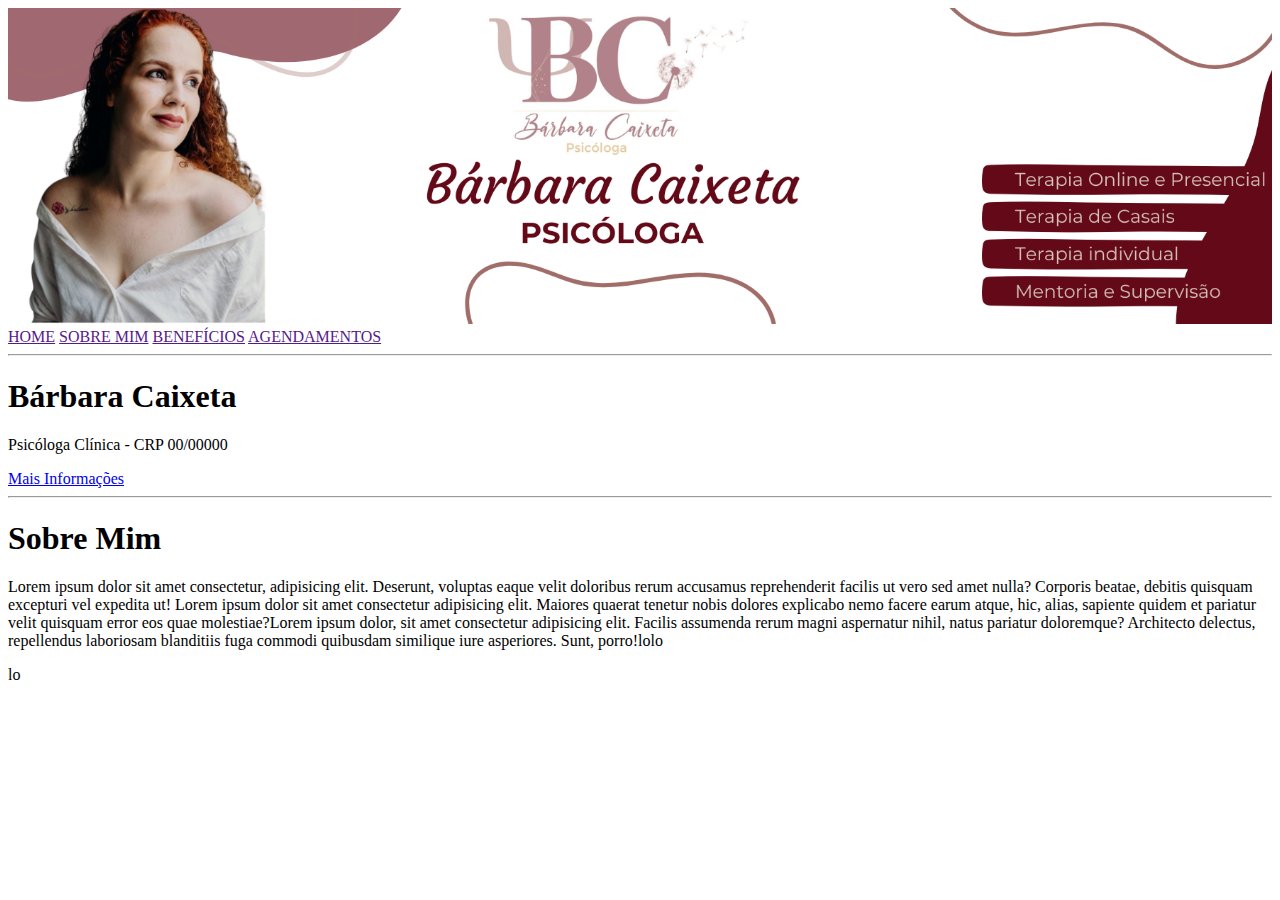
==== index.html @ 74740e5e "Novo Projeto" ====
<!DOCTYPE html>
<html lang="pt-br">
<head>
    <meta charset="UTF-8">
    <meta name="viewport" content="width=device-width, initial-scale=1.0">
    <title>Psicóloga Bárbara Caixeta</title>
</head>
<body>
    <header>
        <a href="#"><img src="imagens/banner2.png" width="100%" alt="Logo da página"></a>
        <nav>
            <a href="">HOME</a>
            <a href="">SOBRE MIM</a>
            <a href="">BENEFÍCIOS</a>
            <a href="">AGENDAMENTOS</a>
        </nav> <hr>
    </header>
  <main>
    <h1>Bárbara Caixeta</h1>
        <p>Psicóloga Clínica - CRP 00/00000</p>
        <a target="_blank" href="https://wa.me/5561999915606"><span>
            Mais Informações
        </span>
        </a> <hr>
     
    <h1>Sobre Mim</h1>
    <p>Lorem ipsum dolor sit amet consectetur, adipisicing elit. Deserunt, voluptas eaque velit doloribus rerum accusamus reprehenderit facilis ut vero sed amet nulla? Corporis beatae, debitis quisquam excepturi vel expedita ut! Lorem ipsum dolor sit amet consectetur adipisicing elit. Maiores quaerat tenetur nobis dolores explicabo nemo facere earum atque, hic, alias, sapiente quidem et pariatur velit quisquam error eos quae molestiae?Lorem ipsum dolor, sit amet consectetur adipisicing elit. Facilis assumenda rerum magni aspernatur nihil, natus pariatur doloremque? Architecto delectus, repellendus laboriosam blanditiis fuga commodi quibusdam similique iure asperiores. Sunt, porro!lolo
        
    </p>
lo
  </main>  
</body>
</html>
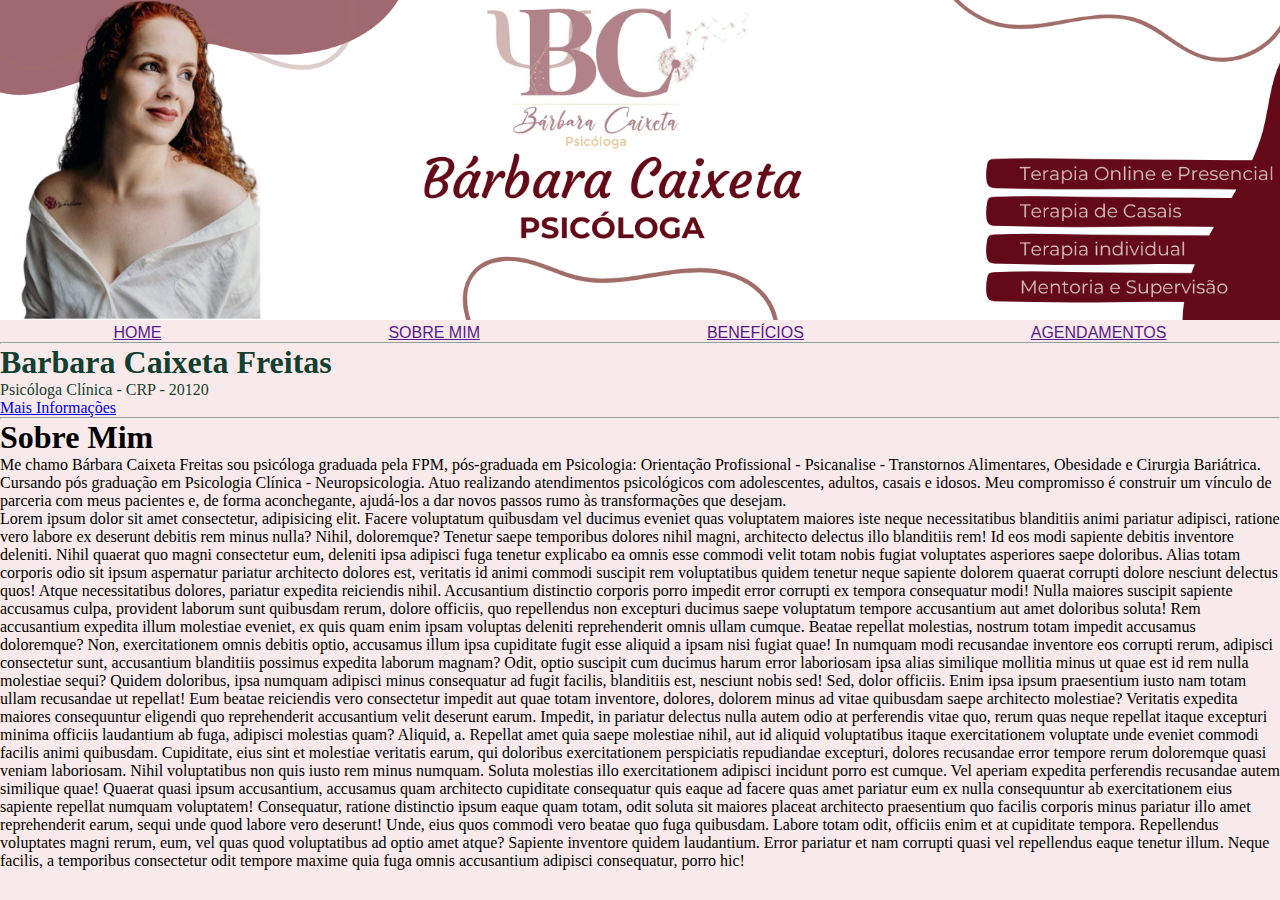
==== commit 60e78d9e: "Alterações HTML e inserção de CSS" ====
--- a/index.html
+++ b/index.html
@@ -4,30 +4,44 @@
     <meta charset="UTF-8">
     <meta name="viewport" content="width=device-width, initial-scale=1.0">
     <title>Psicóloga Bárbara Caixeta</title>
+    <link rel="stylesheet" href="style.css">
 </head>
 <body>
     <header>
-        <a href="#"><img src="imagens/banner2.png" width="100%" alt="Logo da página"></a>
-        <nav>
+        <a href="#" class="img"><img src="imagens/banner2.png" width="100%" alt="Logo da página"></a>
+        <nav class="navegacao">           
             <a href="">HOME</a>
             <a href="">SOBRE MIM</a>
             <a href="">BENEFÍCIOS</a>
             <a href="">AGENDAMENTOS</a>
-        </nav> <hr>
+            
+        </nav>
+         <hr>
     </header>
   <main>
-    <h1>Bárbara Caixeta</h1>
-        <p>Psicóloga Clínica - CRP 00/00000</p>
-        <a target="_blank" href="https://wa.me/5561999915606"><span>
-            Mais Informações
-        </span>
-        </a> <hr>
-     
-    <h1>Sobre Mim</h1>
-    <p>Lorem ipsum dolor sit amet consectetur, adipisicing elit. Deserunt, voluptas eaque velit doloribus rerum accusamus reprehenderit facilis ut vero sed amet nulla? Corporis beatae, debitis quisquam excepturi vel expedita ut! Lorem ipsum dolor sit amet consectetur adipisicing elit. Maiores quaerat tenetur nobis dolores explicabo nemo facere earum atque, hic, alias, sapiente quidem et pariatur velit quisquam error eos quae molestiae?Lorem ipsum dolor, sit amet consectetur adipisicing elit. Facilis assumenda rerum magni aspernatur nihil, natus pariatur doloremque? Architecto delectus, repellendus laboriosam blanditiis fuga commodi quibusdam similique iure asperiores. Sunt, porro!lolo
+    <h1 class="nome">Barbara Caixeta Freitas</h1>
+        <p class="nome">Psicóloga Clínica - CRP - 20120</p>
+        <a target="_blank" href="https://wa.me/5561999915606">
+            <span>
+                Mais Informações
+            </span>
+        </a> 
+        <hr>
+ <div>
+    <h1 class="sobremim">Sobre Mim</h1>
+    <footer>
+         <p class="textsobremim">
+             Me chamo Bárbara Caixeta Freitas sou psicóloga graduada pela FPM, pós-graduada em Psicologia: Orientação Profissional - Psicanalise - Transtornos Alimentares, Obesidade e Cirurgia Bariátrica. 
+            Cursando pós graduação  em Psicologia Clínica - Neuropsicologia.
+             Atuo realizando atendimentos psicológicos com adolescentes, adultos, casais e idosos. 
+            Meu compromisso é construir um vínculo de parceria com meus pacientes e, de forma aconchegante, ajudá-los a dar novos passos rumo às transformações que desejam.
         
-    </p>
-lo
+        </p>
+        <p>
+            Lorem ipsum dolor sit amet consectetur, adipisicing elit. Facere voluptatum quibusdam vel ducimus eveniet quas voluptatem maiores iste neque necessitatibus blanditiis animi pariatur adipisci, ratione vero labore ex deserunt debitis rem minus nulla? Nihil, doloremque? Tenetur saepe temporibus dolores nihil magni, architecto delectus illo blanditiis rem! Id eos modi sapiente debitis inventore deleniti. Nihil quaerat quo magni consectetur eum, deleniti ipsa adipisci fuga tenetur explicabo ea omnis esse commodi velit totam nobis fugiat voluptates asperiores saepe doloribus. Alias totam corporis odio sit ipsum aspernatur pariatur architecto dolores est, veritatis id animi commodi suscipit rem voluptatibus quidem tenetur neque sapiente dolorem quaerat corrupti dolore nesciunt delectus quos! Atque necessitatibus dolores, pariatur expedita reiciendis nihil. Accusantium distinctio corporis porro impedit error corrupti ex tempora consequatur modi! Nulla maiores suscipit sapiente accusamus culpa, provident laborum sunt quibusdam rerum, dolore officiis, quo repellendus non excepturi ducimus saepe voluptatum tempore accusantium aut amet doloribus soluta! Rem accusantium expedita illum molestiae eveniet, ex quis quam enim ipsam voluptas deleniti reprehenderit omnis ullam cumque. Beatae repellat molestias, nostrum totam impedit accusamus doloremque? Non, exercitationem omnis debitis optio, accusamus illum ipsa cupiditate fugit esse aliquid a ipsam nisi fugiat quae! In numquam modi recusandae inventore eos corrupti rerum, adipisci consectetur sunt, accusantium blanditiis possimus expedita laborum magnam? Odit, optio suscipit cum ducimus harum error laboriosam ipsa alias similique mollitia minus ut quae est id rem nulla molestiae sequi? Quidem doloribus, ipsa numquam adipisci minus consequatur ad fugit facilis, blanditiis est, nesciunt nobis sed! Sed, dolor officiis. Enim ipsa ipsum praesentium iusto nam totam ullam recusandae ut repellat! Eum beatae reiciendis vero consectetur impedit aut quae totam inventore, dolores, dolorem minus ad vitae quibusdam saepe architecto molestiae? Veritatis expedita maiores consequuntur eligendi quo reprehenderit accusantium velit deserunt earum. Impedit, in pariatur delectus nulla autem odio at perferendis vitae quo, rerum quas neque repellat itaque excepturi minima officiis laudantium ab fuga, adipisci molestias quam? Aliquid, a. Repellat amet quia saepe molestiae nihil, aut id aliquid voluptatibus itaque exercitationem voluptate unde eveniet commodi facilis animi quibusdam. Cupiditate, eius sint et molestiae veritatis earum, qui doloribus exercitationem perspiciatis repudiandae excepturi, dolores recusandae error tempore rerum doloremque quasi veniam laboriosam. Nihil voluptatibus non quis iusto rem minus numquam. Soluta molestias illo exercitationem adipisci incidunt porro est cumque. Vel aperiam expedita perferendis recusandae autem similique quae! Quaerat quasi ipsum accusantium, accusamus quam architecto cupiditate consequatur quis eaque ad facere quas amet pariatur eum ex nulla consequuntur ab exercitationem eius sapiente repellat numquam voluptatem! Consequatur, ratione distinctio ipsum eaque quam totam, odit soluta sit maiores placeat architecto praesentium quo facilis corporis minus pariatur illo amet reprehenderit earum, sequi unde quod labore vero deserunt! Unde, eius quos commodi vero beatae quo fuga quibusdam. Labore totam odit, officiis enim et at cupiditate tempora. Repellendus voluptates magni rerum, eum, vel quas quod voluptatibus ad optio amet atque? Sapiente inventore quidem laudantium. Error pariatur et nam corrupti quasi vel repellendus eaque tenetur illum. Neque facilis, a temporibus consectetur odit tempore maxime quia fuga omnis accusantium adipisci consequatur, porro hic!
+        </p>
+    </footer>
+</div>
   </main>  
 </body>
-</html>+</html>
--- a/style.css
+++ b/style.css
@@ -0,0 +1,23 @@
+*{
+    margin: 0;
+    padding: 0;
+}
+.navegacao{
+    display: flex;
+    justify-content:space-around;
+    font-family: Arial, Helvetica, sans-serif;
+    
+    
+}
+body{
+    background-color:#f8eaea ;
+}
+.nome{
+    color: rgb(20, 63, 48);
+}
+.img{
+    height: 100%;
+    width: 100%;
+    position: center;
+
+}
